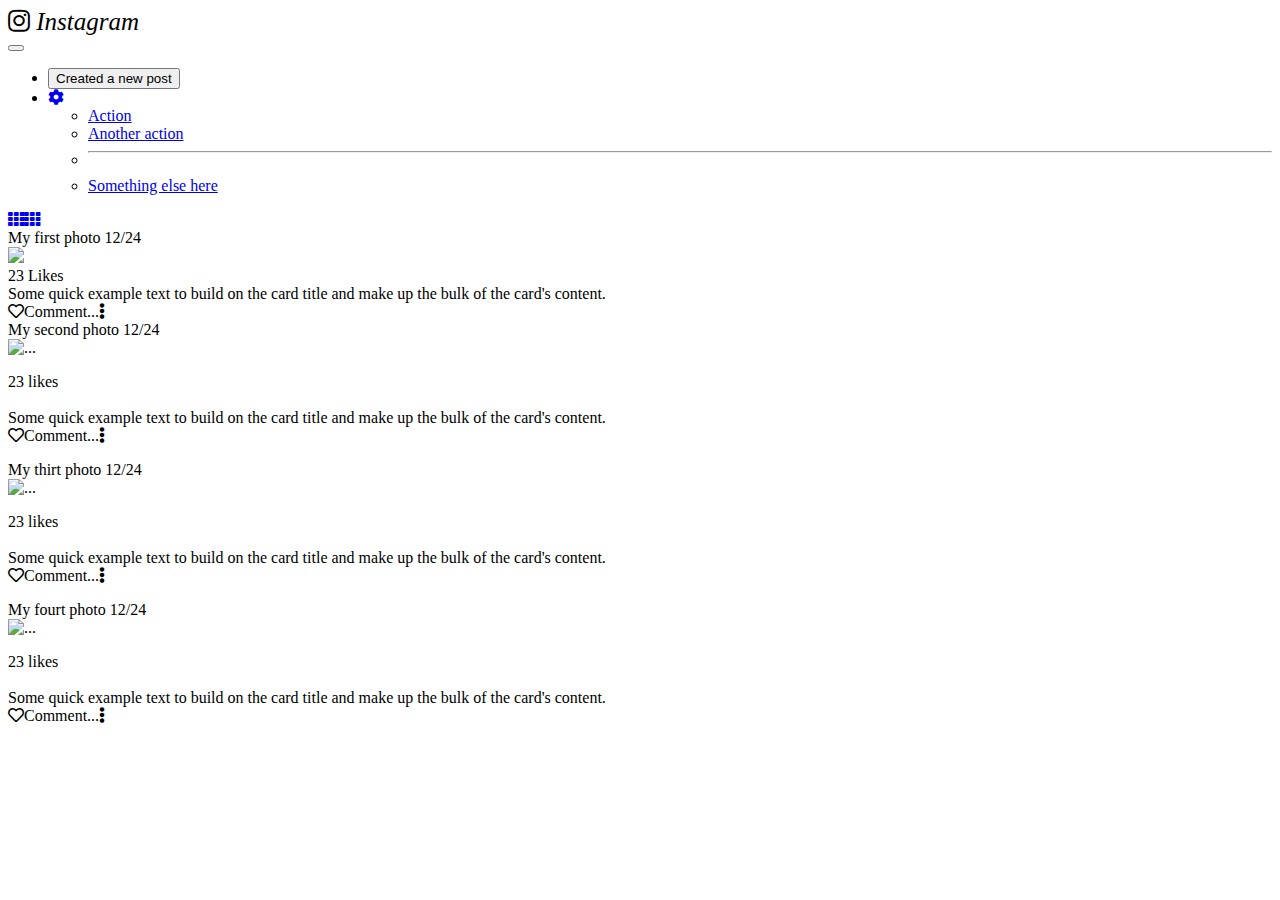
==== index2.html @ f8e2e62d "instagramphotofeedbootstrap" ====
<!DOCTYPE html>
<html>

    <head>
        <meta charset="utf-8" />
        <meta name="viewport" content="width=device-width" />
        <title>Instagram Photo Feed</title>

        <!-- importar bootstrap -->
        <link rel="stylesheet" href="https://cdn.jsdelivr.net/npm/bootstrap@5.1.3/dist/css/bootstrap.min.css"
            integrity="sha384-1BmE4kWBq78iYhFldvKuhfTAU6auU8tT94WrHftjDbrCEXSU1oBoqyl2QvZ6jIW3" crossorigin="anonymous"
            referrerpolicy="no-referrer">

        <!-- Para importar Iconos -->
        <link rel="stylesheet" href="https://cdnjs.cloudflare.com/ajax/libs/font-awesome/5.15.4/css/all.min.css"
            integrity="sha512-1ycn6IcaQQ40/MKBW2W4Rhis/DbILU74C1vSrLJxCq57o941Ym01SwNsOMqvEBFlcgUa6xLiPY/NS5R+E6ztJQ=="
            crossorigin="anonymous" referrerpolicy="no-referrer" />
        <link rel="stylesheet" href="style.css"/>
    </head>

    <body>
        <div class="container">
            <header>
                <div class="navbar d-flex justify-content-around">
                    <i class="fab fa-instagram" style="font-size: 25px;" ><i>
                            Instagram</i></i>
                    
                    <nav class="navbar navbar-expand-lg navbar-light bg-light">
                        <div class="container">
                            <a class="navbar-brand" href="#"></a>
                            <button class="navbar-toggler" type="button" data-bs-toggle="collapse"
                                data-bs-target="#navbarSupportedContent" aria-controls="navbarSupportedContent"
                                aria-expanded="false" aria-label="Toggle navigation">
                                <span class="navbar-toggler-icon"></span>
                            </button>
                            <div class="collapse navbar-collapse" id="navbarSupportedContent">
                                <ul class="navbar-nav me-auto mb-2 mb-lg-0">
                                    <li class="nav-item">
                                        <form class="d-flex">
                                            <button type="button" class="btn btn-success">Created a new post</button>
                                        </form>
                                    </li>
                                    <li class="nav-item dropdown">
                                        <a class="nav-link dropdown-toggle" href="#" id="navbarDropdown" role="button"
                                            data-bs-toggle="dropdown" aria-expanded="false">
                                            <i class="fas fa-cog"></i>
                                        </a>
                                        <ul class="dropdown-menu" aria-labelledby="navbarDropdown">
                                            <li><a class="dropdown-item" href="#">Action</a></li>
                                            <li><a class="dropdown-item" href="#">Another action</a></li>
                                            <li>
                                                <hr class="dropdown-divider">
                                            </li>
                                            <li><a class="dropdown-item" href="#">Something else here</a></li>
                                        </ul>
                                    </li>
                                </ul>
                            </div>
                        </div>
                    </nav>
                </div>
                <div class=" container d-flex justify-content-center">
                    <a href="index.html"><i class="fas fa-th p-1 m-1 text-secondary border border-secondary rounded"></i></a><a href="index2.html"><i class="fas fa-th p-1 m-1 text-secondary border border-secondary rounded"></i></a>
                </div>
            </header>

            <div class="container bg-secondary">
                <div class="row mb-2">
                    <div class="col d-flex flex-column justify-content-center align-items-center">
                        <div class="card1 py-3">
                            <div class="texto bg-light ps-2 texto bg-light ps-2 d-flex justify-content-between">
                                <span>My first photo</span>
                                <span>12/24</span>
                            </div>
                                <div class="card" style="width: 40rem;">
                                    <img src="https://dandovueltasfotos.com/wp-content/uploads/2014/05/Cuba0124.jpg" class="card-img-top">
                                    <div class="card-body pt-1">
                                        <span class="card-text">23 Likes</span><br><span>Some quick example text to build on the card title and make up the bulk of the card's content.</span> <br><i class="far fa-heart p-2" ></i>Comment...<i class="fas fa-ellipsis-v pr-6"></i>
                                    </div>
                                </div>
                        </div>    
                        <div class="card2 py-3">
                            <div class="texto bg-light ps-2 d-flex justify-content-between">
                                <span>My second photo</span>
                                <span>12/24</span>
                            </div>
                                <div class="card" style="width: 40rem;">
                                    <img src="https://i1.wp.com/www.tropicalcubanholiday.com/wp-content/uploads/2018/08/Embalse-Hanabanilla-tropicalcubanholiday.com_.jpg?fit=920%2C512&ssl=1" class="card-img-top" alt="...">
                                    <div class="card-body">
                                        <p class="card-text">23 likes<br><br>Some quick example text to build on the card title and make up the bulk of the card's content.<br><i class="far fa-heart p-2"></i>Comment...<i class="fas fa-ellipsis-v ps-30"></i></p>
                                    </div>
                                </div>
                        </div>        
                        <div class="card3 py-3">
                            <div class="texto bg-light ps-2 d-flex justify-content-between">
                                <span>My thirt photo</span>
                                <span>12/24</span>
                            </div>
                                <div class="card" style="width: 40rem;">
                                    <img src="https://www.excelenciasdelmotor.com/sites/default/files/2018-10/4.jpg" class="card-img-top" alt="...">
                                    <div class="card-body d-flex">
                                        <p class="card-text">23 likes<br><br>Some quick example text to build on the card title and make up the bulk of the card's content.<br><i class="far fa-heart pe-2 mb-auto"></i>Comment...<i class="fas fa-ellipsis-v ps-30"></i></p>
                                    </div>
                                </div>
                        </div>        
                        <div class="card4 py-3">
                            <div class="texto bg-light ps-2 d-flex justify-content-between">
                                <span>My fourt photo</span>
                                <span>12/24</span>
                            </div>
                            <div class="card" style="width: 40rem;">
                                <img src="https://images.fineartamerica.com/images/artworkimages/mediumlarge/1/salto-del-hanabanilla-hanabanilla-waterfal-jeanrene.jpg" class="card-img-top" alt="...">
                                <div class="card-body">
                                    <p class="card-text ">23 likes<br><br>Some quick example text to build on the card title and make up the bulk of the card's content.<br><i class="far fa-heart pe-2"></i>Comment...<i class="fas fa-ellipsis-v ps-30"></i></p>
                                </div>
                            </div>
                        </div>    
                    </div>
                </div>
            </div>
                    
            
            <!-- Para importar Código fuente Javascript -->
            <script src="https://cdn.jsdelivr.net/npm/@popperjs/core@2.10.2/dist/umd/popper.min.js"
                integrity="sha384-7+zCNj/IqJ95wo16oMtfsKbZ9ccEh31eOz1HGyDuCQ6wgnyJNSYdrPa03rtR1zdB"
                crossorigin="anonymous"></script>
            <script src="https://cdn.jsdelivr.net/npm/bootstrap@5.1.3/dist/js/bootstrap.min.js"
                integrity="sha384-QJHtvGhmr9XOIpI6YVutG+2QOK9T+ZnN4kzFN1RtK3zEFEIsxhlmWl5/YESvpZ13"
                crossorigin="anonymous"></script>
        </div>
    </body>

</html>
---- style.css ----
.img-size{
    width: 100%;
    height: 350px;
    object-fit: cover;
}
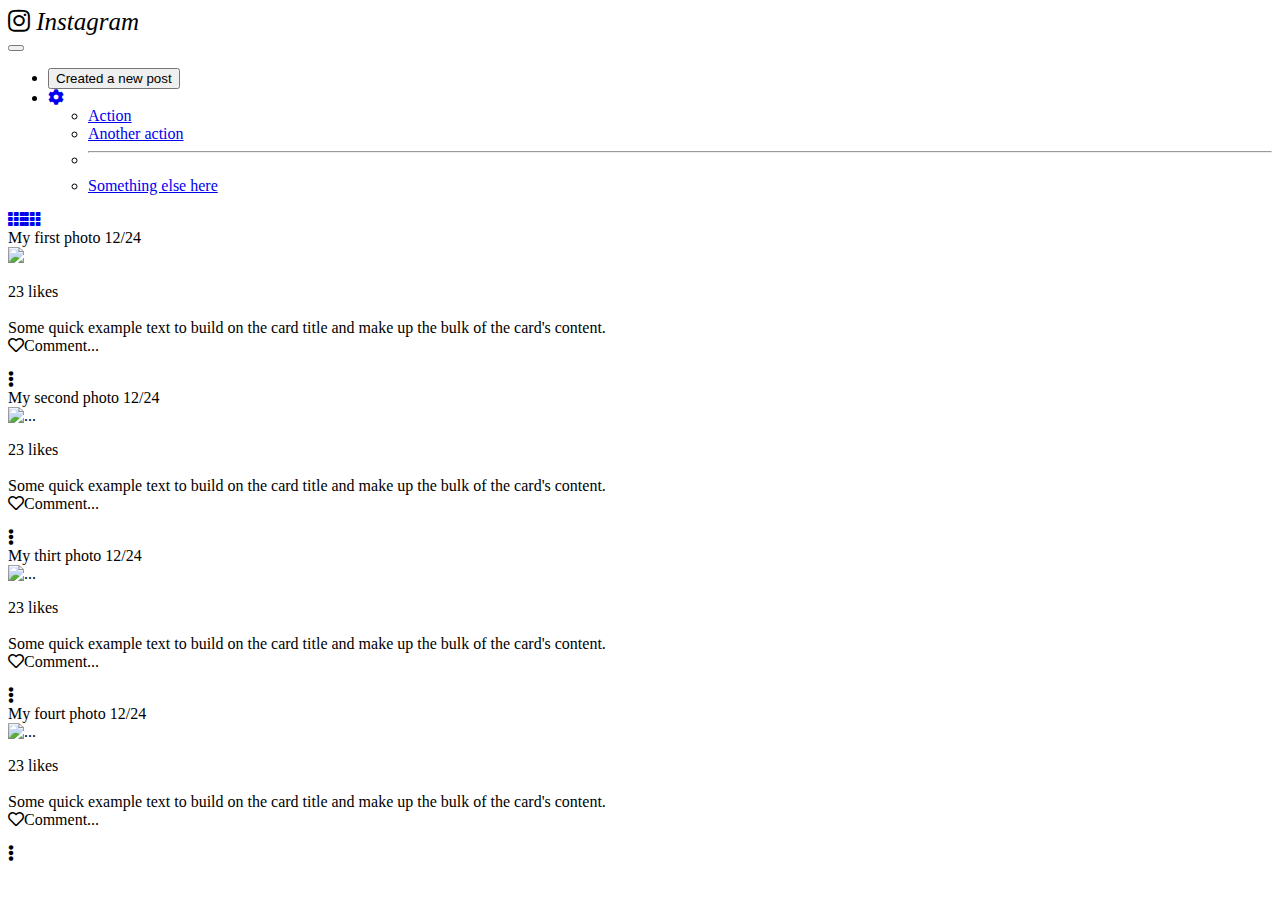
==== commit 35de7df5: "modal" ====
--- a/index2.html
+++ b/index2.html
@@ -70,48 +70,52 @@
                         <div class="card1 py-3">
                             <div class="texto bg-light ps-2 texto bg-light ps-2 d-flex justify-content-between">
                                 <span>My first photo</span>
-                                <span>12/24</span>
+                                <span class="me-2">12/24</span>
                             </div>
                                 <div class="card" style="width: 40rem;">
                                     <img src="https://dandovueltasfotos.com/wp-content/uploads/2014/05/Cuba0124.jpg" class="card-img-top">
-                                    <div class="card-body pt-1">
-                                        <span class="card-text">23 Likes</span><br><span>Some quick example text to build on the card title and make up the bulk of the card's content.</span> <br><i class="far fa-heart p-2" ></i>Comment...<i class="fas fa-ellipsis-v pr-6"></i>
+                                    <div class="card-body d-flex">
+                                        <p class="card-text">23 likes<br><br>Some quick example text to build on the card title and make up the bulk of the card's content.<br><i class="far fa-heart pe-2"></i>Comment...</p>
+                                        <span><i class="fas fa-ellipsis-v ms-2"></i></span>
                                     </div>
                                 </div>
                         </div>    
                         <div class="card2 py-3">
                             <div class="texto bg-light ps-2 d-flex justify-content-between">
                                 <span>My second photo</span>
-                                <span>12/24</span>
+                                <span class="me-2">12/24</span>
                             </div>
                                 <div class="card" style="width: 40rem;">
                                     <img src="https://i1.wp.com/www.tropicalcubanholiday.com/wp-content/uploads/2018/08/Embalse-Hanabanilla-tropicalcubanholiday.com_.jpg?fit=920%2C512&ssl=1" class="card-img-top" alt="...">
-                                    <div class="card-body">
-                                        <p class="card-text">23 likes<br><br>Some quick example text to build on the card title and make up the bulk of the card's content.<br><i class="far fa-heart p-2"></i>Comment...<i class="fas fa-ellipsis-v ps-30"></i></p>
+                                    <div class="card-body d-flex">
+                                        <p class="card-text">23 likes<br><br>Some quick example text to build on the card title and make up the bulk of the card's content.<br><i class="far fa-heart pe-2"></i>Comment...</p>
+                                        <span><i class="fas fa-ellipsis-v ms-2"></i></span>
                                     </div>
                                 </div>
                         </div>        
                         <div class="card3 py-3">
                             <div class="texto bg-light ps-2 d-flex justify-content-between">
                                 <span>My thirt photo</span>
-                                <span>12/24</span>
+                                <span class="me-2">12/24</span>
                             </div>
                                 <div class="card" style="width: 40rem;">
                                     <img src="https://www.excelenciasdelmotor.com/sites/default/files/2018-10/4.jpg" class="card-img-top" alt="...">
                                     <div class="card-body d-flex">
-                                        <p class="card-text">23 likes<br><br>Some quick example text to build on the card title and make up the bulk of the card's content.<br><i class="far fa-heart pe-2 mb-auto"></i>Comment...<i class="fas fa-ellipsis-v ps-30"></i></p>
+                                        <p class="card-text">23 likes<br><br>Some quick example text to build on the card title and make up the bulk of the card's content.<br><i class="far fa-heart pe-2"></i>Comment...</p>
+                                        <span><i class="fas fa-ellipsis-v ms-2"></i></span>
                                     </div>
                                 </div>
                         </div>        
                         <div class="card4 py-3">
                             <div class="texto bg-light ps-2 d-flex justify-content-between">
                                 <span>My fourt photo</span>
-                                <span>12/24</span>
+                                <span class="me-2">12/24</span>
                             </div>
                             <div class="card" style="width: 40rem;">
                                 <img src="https://images.fineartamerica.com/images/artworkimages/mediumlarge/1/salto-del-hanabanilla-hanabanilla-waterfal-jeanrene.jpg" class="card-img-top" alt="...">
-                                <div class="card-body">
-                                    <p class="card-text ">23 likes<br><br>Some quick example text to build on the card title and make up the bulk of the card's content.<br><i class="far fa-heart pe-2"></i>Comment...<i class="fas fa-ellipsis-v ps-30"></i></p>
+                                <div class="card-body d-flex">
+                                    <p class="card-text ">23 likes<br><br>Some quick example text to build on the card title and make up the bulk of the card's content.<br><i class="far fa-heart pe-2"></i>Comment...</p>
+                                    <span><i class="fas fa-ellipsis-v ms-2"></i></span>
                                 </div>
                             </div>
                         </div>    
